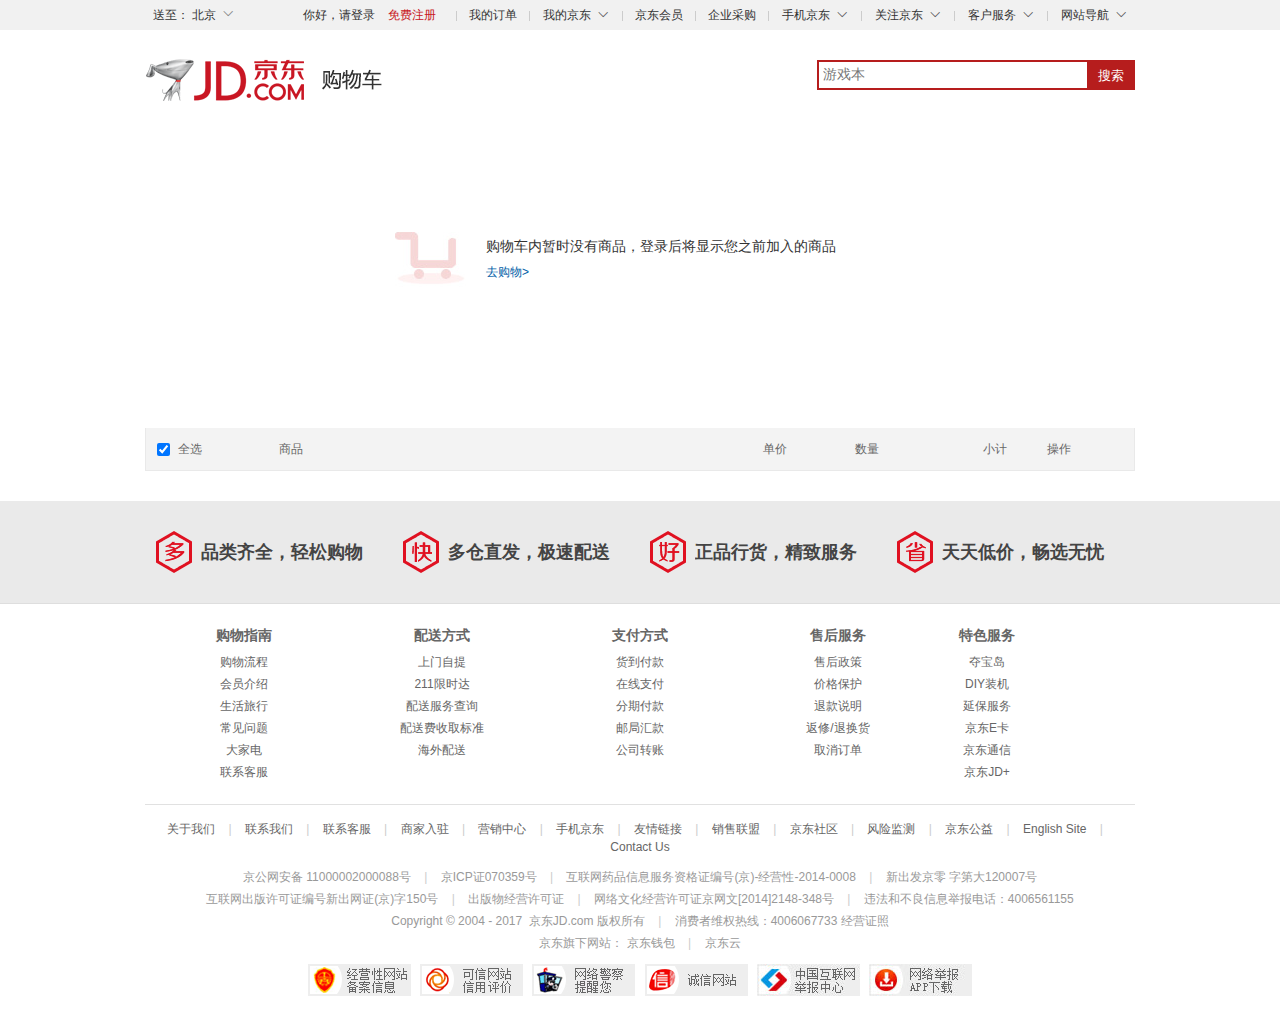
==== JD/html/cart.html @ 5dfa6704 "购物车" ====
<!DOCTYPE html>
<html lang="en">
<head>
    <meta charset="UTF-8">
    <title>我的购物车 - 京东商城</title>
    <link rel="stylesheet" href="../css/cart.css">
    <script src="../library/jquery-1.11.3.js"></script>
    <script src="../library/jquery.easing.1.3.js"></script>
    <script src="../library/jquery.cookie.js"></script>
    <script src="../js/cart.js"></script>
</head>
<body>
    <!--快捷导航-->
    <div id="shortcut">
        <div class="shortcut-main">
            <div class="sm-left">
                <div class="sm-left-location">
                    送至：
                    <span class="location-text">北京</span>
                    <i class="iconfont icon-location">&#xe60e;</i>
                </div>
                <div class="sm-left-dorpdown">
                    <div class="dorpdown-content">

                    </div>
                </div>
            </div>
            <ul class="sm-right">
                <li id="sm-login">
                    <a href="javascript:void (0)">你好，请登录</a>
                    &nbsp;&nbsp;
                    <a href="javascript:void (0)" style="color: #C81623;">免费注册</a>
                </li>
                <li class="spacer"></li>
                <li>
                    <a href="javascript:void (0)">我的订单</a>
                </li>
                <li class="spacer"></li>
                <li class="myjd dorpdown-li">
                    <div class="dorp">
                        <a href="javascript:void (0)">我的京东</a>
                        <i class="iconfont">&#xe60e;</i>
                    </div>
                    <div class="dorpdown-layer">
                        <ul>
                            <li><a href="javascript:void (0)">待处理订单</a></li>
                            <li><a href="javascript:void (0)">消息</a></li>
                            <li><a href="javascript:void (0)">返修退换货</a></li>
                            <li><a href="javascript:void (0)">我的问答</a></li>
                            <li><a href="javascript:void (0)">降价商品</a></li>
                            <li><a href="javascript:void (0)">我的关注</a></li>
                        </ul>
                        <ul style="border-top: 1px solid #f1f1f1;">
                            <li><a href="javascript:void (0)">我的京豆</a></li>
                            <li><a href="javascript:void (0)">我的优惠券</a></li>
                            <li><a href="javascript:void (0)">我的白条</a></li>
                            <li><a href="javascript:void (0)">我的理财</a></li>
                        </ul>
                    </div>
                </li>
                <li class="spacer"></li>
                <li>
                    <a href="javascript:void (0)">京东会员</a>
                </li>
                <li class="spacer"></li>
                <li>
                    <a href="javascript:void (0)">企业采购</a>
                </li>
                <li class="spacer"></li>
                <li class="mobilejd dorpdown-li">
                    <div class="dorp">
                        <a href="javascript:void (0)">手机京东</a>
                        <i class="iconfont">&#xe60e;</i>
                    </div>
                    <div class="dorpdown-layer">
                        <div class="mobile-pop-item clearfix ">
                            <div class="mobile-pop-qrcode">
                                <img src="../img/index/mobile-pop-qrcode.png">
                            </div>
                            <div class="mobile-pop-info">
                                <h5 class="mobile-pop-tit">手机京东</h5>
                                <p class="mobile-pop-value">
                                    新人专享188元大礼包
                                </p>
                                <p class="mobile-pop-device">
                                    <a class="mobile-pop-device-ios mobile-pop-device-lk" href="javascript:void (0)"></a>
                                    <a class="mobile-pop-device-and mobile-pop-device-lk" href="javascript:void (0)"></a>
                                    <a class="mobile-pop-device-pad mobile-pop-device-lk" href="javascript:void (0)"></a>
                                </p>
                            </div>
                        </div>
                        <div class="xian"></div>
                        <div class="mobile-pop-item">
                            <div class="mobile-pop-qrcode">
                                <img src="../img/index/mobile-pop-qrcode3.png">
                            </div>
                            <div class="mobile-pop-info">
                                <h5 class="mobile-pop-tit">手机京东</h5>
                                <p class="mobile-pop-value">
                                    扫一扫 让赚钱再轻松一点
                                </p>
                                <p class="mobile-pop-device">
                                    <a class="mobile-pop-device-ios mobile-pop-device-lk" href="javascript:void (0)"></a>
                                    <a class="mobile-pop-device-and mobile-pop-device-lk" href="javascript:void (0)"></a>
                                </p>
                            </div>
                        </div>
                    </div>
                </li>
                <li class="spacer"></li>
                <li class="guanzhu dorpdown-li">
                    <div class="dorp">
                        <a href="javascript:void (0)">关注京东</a>
                        <i class="iconfont">&#xe60e;</i>
                    </div>
                    <div class="dorpdown-layer">
                        <img src="../img/list/guanzhu.jpg" alt="">
                    </div>
                </li>
                <li class="spacer"></li>
                <li class="customer dorpdown-li">
                    <div class="dorp">
                        <a href="javascript:void (0)">客户服务</a>
                        <i class="iconfont">&#xe60e;</i>
                    </div>
                    <div class="dorpdown-layer">
                        <p>客户</p>
                        <ul>
                            <li><a href="javascript:void (0)">帮助中心</a></li>
                            <li><a href="javascript:void (0)">售后服务</a></li>
                            <li><a href="javascript:void (0)">在线客服</a></li>
                            <li><a href="javascript:void (0)">意见建议</a></li>
                            <li><a href="javascript:void (0)">电话客服</a></li>
                            <li><a href="javascript:void (0)">客服邮箱</a></li>
                            <li><a href="javascript:void (0)">金融资讯</a></li>
                        </ul>
                        <p>商户</p>
                        <ul style="border-top: 1px solid #f1f1f1;">
                            <li><a href="javascript:void (0)">京东商学院</a></li>
                            <li><a href="javascript:void (0)">商家入驻</a></li>
                        </ul>
                    </div>
                </li>
                <li class="spacer"></li>
                <li class="sitemap dorpdown-li">
                    <div class="dorp">
                        <a href="javascript:void (0)">网站导航</a>
                        <i class="iconfont">&#xe60e;</i>
                    </div>
                    <div class="dorpdown-layer">
                        <ul class="fore">
                            <h3>特色主题</h3>
                            <li><a href="javascript:void (0)">品牌头条</a></li>
                            <li><a href="javascript:void (0)">发现好货</a></li>
                            <li><a href="javascript:void (0)">京东预售</a></li>
                            <li><a href="javascript:void (0)">尖er货</a></li>
                            <li><a href="javascript:void (0)">京东试用</a></li>
                            <li><a href="javascript:void (0)">今日团购</a></li>
                            <li><a href="javascript:void (0)">优惠券</a></li>
                            <li><a href="javascript:void (0)">闪购</a></li>
                            <li><a href="javascript:void (0)">京东会员</a></li>
                            <li><a href="javascript:void (0)">秒杀</a></li>
                            <li><a href="javascript:void (0)">定期送</a></li>
                            <li><a href="javascript:void (0)">装机大师</a></li>
                            <li><a href="javascript:void (0)">新奇特</a></li>
                            <li><a href="javascript:void (0)">企业金融服务</a></li>
                            <li><a href="javascript:void (0)">礼品购</a></li>
                            <li><a href="javascript:void (0)">智能馆</a></li>
                            <li><a href="javascript:void (0)">0元评测</a></li>
                            <li><a href="javascript:void (0)">In货推荐</a></li>
                            <li><a href="javascript:void (0)">北京老字号</a></li>
                            <li><a href="javascript:void (0)">买什么</a></li>
                        </ul>
                        <ul>
                            <h3>行业频道</h3>
                            <li><a href="javascript:void (0)">服装城</a></li>
                            <li><a href="javascript:void (0)">家用电器</a></li>
                            <li><a href="javascript:void (0)">电脑办公</a></li>
                            <li><a href="javascript:void (0)">手机</a></li>
                            <li><a href="javascript:void (0)">美妆馆</a></li>
                            <li><a href="javascript:void (0)">食品</a></li>
                            <li><a href="javascript:void (0)">数码</a></li>
                            <li><a href="javascript:void (0)">母婴</a></li>
                            <li><a href="javascript:void (0)">家装城</a></li>
                            <li><a href="javascript:void (0)">运动户外</a></li>
                            <li><a href="javascript:void (0)">整车</a></li>
                            <li><a href="javascript:void (0)">图书</a></li>
                            <li><a href="javascript:void (0)">农资频道</a></li>
                            <li><a href="javascript:void (0)">京东智能</a></li>
                            <li><a href="javascript:void (0)">玩3C</a></li>
                        </ul>
                        <ul>
                            <h3>生活服务</h3>
                            <li><a href="javascript:void (0)">京东众筹</a></li>
                            <li><a href="javascript:void (0)">白条</a></li>
                            <li><a href="javascript:void (0)">京东金融APP</a></li>
                            <li><a href="javascript:void (0)">京东小金库</a></li>
                            <li><a href="javascript:void (0)">理财</a></li>
                            <li><a href="javascript:void (0)">话费</a></li>
                            <li><a href="javascript:void (0)">旅行</a></li>
                            <li><a href="javascript:void (0)">彩票</a></li>
                            <li><a href="javascript:void (0)">游戏</a></li>
                            <li><a href="javascript:void (0)">机票酒店</a></li>
                            <li><a href="javascript:void (0)">电影票</a></li>
                            <li><a href="javascript:void (0)">水电煤</a></li>
                            <li><a href="javascript:void (0)">京东到家</a></li>
                            <li><a href="javascript:void (0)">京东微联</a></li>
                            <li><a href="javascript:void (0)">京东众测C</a></li>
                        </ul>
                        <ul>
                            <h3>更多精选</h3>
                            <li><a href="javascript:void (0)">京东社区</a></li>
                            <li><a href="javascript:void (0)">京东通信</a></li>
                            <li><a href="javascript:void (0)">在线读书</a></li>
                            <li><a href="javascript:void (0)">京东E卡</a></li>
                            <li><a href="javascript:void (0)">智能社区</a></li>
                            <li><a href="javascript:void (0)">游戏社区</a></li>
                            <li><a href="javascript:void (0)">京友邦</a></li>
                            <li><a href="javascript:void (0)">卖家入驻</a></li>
                            <li><a href="javascript:void (0)">企业采购</a></li>
                            <li><a href="javascript:void (0)">服务市场</a></li>
                            <li><a href="javascript:void (0)">乡村招募</a></li>
                            <li><a href="javascript:void (0)">校园加盟</a></li>
                            <li><a href="javascript:void (0)">办公生活馆</a></li>
                            <li><a href="javascript:void (0)">知识产权维权</a></li>
                            <li><a href="javascript:void (0)">English Site</a></li>
                        </ul>
                    </div>
                </li>
                <!--<li class="mobile">-->
                <!--<div class="mobile-txt">手机京东</div>-->
                <!--<div class="mobile-static">-->
                <!--<div class="mobile-static-qrcode"></div>-->
                <!--</div>-->
                <!--<div class="mobile-pop">-->
                <!--<div class="mobile-pop-item">-->
                <!--<div class="mobile-pop-qrcode">-->
                <!--<img src="img/index/mobile-pop-qrcode.png">-->
                <!--</div>-->
                <!--<div class="mobile-pop-info">-->
                <!--<h5 class="mobile-pop-tit">手机京东</h5>-->
                <!--<p class="mobile-pop-value">-->
                <!--新人专享188元大-->
                <!--<br>-->
                <!--礼包-->
                <!--</p>-->
                <!--<p class="mobile-pop-device">-->
                <!--<a class="mobile-pop-device-ios mobile-pop-device-lk" href="javascript:void (0)"></a>-->
                <!--<a class="mobile-pop-device-and mobile-pop-device-lk" href="javascript:void (0)"></a>-->
                <!--<a class="mobile-pop-device-pad mobile-pop-device-lk" href="javascript:void (0)"></a>-->
                <!--</p>-->
                <!--</div>-->
                <!--</div>-->
                <!--<div class="mobile-pop-item">-->
                <!--<div class="mobile-pop-qrcode">-->
                <!--<img src="img/index/mobile-pop-qrcode2.png">-->
                <!--</div>-->
                <!--<div class="mobile-pop-info">-->
                <!--<h5 class="mobile-pop-tit">手机京东</h5>-->
                <!--<p class="mobile-pop-value">-->
                <!--微信扫一扫关注-->
                <!--<br>-->
                <!--新粉最高180元-->
                <!--<br>-->
                <!--惊喜礼包-->
                <!--</p>-->
                <!--</div>-->
                <!--</div>-->
                <!--<div class="mobile-pop-item">-->
                <!--<div class="mobile-pop-qrcode">-->
                <!--<img src="img/index/mobile-pop-qrcode3.png">-->
                <!--</div>-->
                <!--<div class="mobile-pop-info">-->
                <!--<h5 class="mobile-pop-tit">手机京东</h5>-->
                <!--<p class="mobile-pop-value">-->
                <!--扫一扫 让赚钱再-->
                <!--<br>-->
                <!--轻松一点-->
                <!--</p>-->
                <!--<p class="mobile-pop-device">-->
                <!--<a class="mobile-pop-device-ios mobile-pop-device-lk" href="javascript:void (0)"></a>-->
                <!--<a class="mobile-pop-device-and mobile-pop-device-lk" href="javascript:void (0)"></a>-->
                <!--</p>-->
                <!--</div>-->
                <!--</div>-->
                <!--</div>-->
                <!--</li>-->
            </ul>
        </div>
    </div>
    <!--头部导航-->
    <div id="header">
        <div class="header-content">
            <div id="logo">
                <h1 class="logo-tit">
                    <a class="logo-tit-lk" href="../index.html"></a>
                    <a href="../index.html" class="lk2">
                        <b></b>
                    </a>
                </h1>
            </div>
            <div id="search">
                <div class="search-m">
                    <div class="form">
                        <input type="text" class="text" id="search-box" placeholder="游戏本" style=" color: #999;">
                        <button class="button">
                            <span>搜索</span>
                        </button>
                    </div>
                </div>
            </div>
        </div>
    </div>
    <!--购物车-->
    <div class="container">
        <div class="cart-wrap">
            <div class="cart-empty">
                <div class="message">
                    <ul>
                        <li class="txt">
                            购物车内暂时没有商品，登录后将显示您之前加入的商品
                        </li>
                        <li>
                            <a href="list.html" class="ftx">
                                去购物>
                            </a>
                        </li>
                    </ul>
                </div>
            </div>
            <div class="cart-content clearfix hide">
                <div id="jd-cart">
                    <div class="cart-main">
                        <div class="cart-thead">
                            <div class="column t-checkbox">
                                <div class="cart-checkbox">
                                    <input type="checkbox" checked="checked" id="allchecked" class="jdchecked">
                                </div>
                                全选
                            </div>
                            <div class="column t-goods">商品</div>
                            <div class="column t-props"></div>
                            <div class="column t-price">单价</div>
                            <div class="column t-number">数量</div>
                            <div class="column t-sum">小计</div>
                            <div class="column t-active">操作</div>
                        </div>
                    </div>
                </div>
            </div>
        </div>
    </div>
    <!--底部-->
    <div id="footer">
        <div class="footer-service">
            <div class="footer-service-inner">
                <ul class="footer-service-list">
                    <li class="footer-service-item">
                        <div class="footer-service-unit">
                            <h5 class="footer-service-tit tit-duo"></h5>
                            <p class="footer-service-txt">品类齐全，轻松购物</p>
                        </div>
                    </li>
                    <li class="footer-service-item">
                        <div class="footer-service-unit">
                            <h5 class="footer-service-tit tit-kuai"></h5>
                            <p class="footer-service-txt">多仓直发，极速配送</p>
                        </div>
                    </li>
                    <li class="footer-service-item">
                        <div class="footer-service-unit">
                            <h5 class="footer-service-tit tit-hao"></h5>
                            <p class="footer-service-txt">正品行货，精致服务</p>
                        </div>
                    </li>
                    <li class="footer-service-item">
                        <div class="footer-service-unit">
                            <h5 class="footer-service-tit tit-sheng"></h5>
                            <p class="footer-service-txt">天天低价，畅选无忧</p>
                        </div>
                    </li>
                </ul>
            </div>
        </div>
        <div class="footer-help">
            <div class="footer-help-inner">
                <div class="footer-help-list">
                    <div class="footer-help-nav">
                        <h5 class="footer-help-nav-tit">购物指南</h5>
                        <ul class="footer-help-nav-con">
                            <li><a href="javascript:void (0)">购物流程</a></li>
                            <li><a href="javascript:void (0)">会员介绍</a></li>
                            <li><a href="javascript:void (0)">生活旅行</a></li>
                            <li><a href="javascript:void (0)">常见问题</a></li>
                            <li><a href="javascript:void (0)">大家电</a></li>
                            <li><a href="javascript:void (0)">联系客服</a></li>
                        </ul>
                    </div>
                    <div class="footer-help-nav">
                        <h5 class="footer-help-nav-tit">配送方式</h5>
                        <ul class="footer-help-nav-con">
                            <li><a href="javascript:void (0)">上门自提</a></li>
                            <li><a href="javascript:void (0)">211限时达</a></li>
                            <li><a href="javascript:void (0)">配送服务查询</a></li>
                            <li><a href="javascript:void (0)">配送费收取标准</a></li>
                            <li><a href="javascript:void (0)">海外配送</a></li>
                        </ul>
                    </div>
                    <div class="footer-help-nav">
                        <h5 class="footer-help-nav-tit">支付方式</h5>
                        <ul class="footer-help-nav-con">
                            <li><a href="javascript:void (0)">货到付款</a></li>
                            <li><a href="javascript:void (0)">在线支付</a></li>
                            <li><a href="javascript:void (0)">分期付款</a></li>
                            <li><a href="javascript:void (0)">邮局汇款</a></li>
                            <li><a href="javascript:void (0)">公司转账</a></li>
                        </ul>
                    </div>
                    <div class="footer-help-nav">
                        <h5 class="footer-help-nav-tit">售后服务</h5>
                        <ul class="footer-help-nav-con">
                            <li><a href="javascript:void (0)">售后政策</a></li>
                            <li><a href="javascript:void (0)">价格保护</a></li>
                            <li><a href="javascript:void (0)">退款说明</a></li>
                            <li><a href="javascript:void (0)">返修/退换货</a></li>
                            <li><a href="javascript:void (0)">取消订单</a></li>
                        </ul>
                    </div>
                    <div class="footer-help-nav" style="width: 100px;">
                        <h5 class="footer-help-nav-tit">特色服务</h5>
                        <ul class="footer-help-nav-con">
                            <li><a href="javascript:void (0)">夺宝岛</a></li>
                            <li><a href="javascript:void (0)">DIY装机</a></li>
                            <li><a href="javascript:void (0)">延保服务</a></li>
                            <li><a href="javascript:void (0)">京东E卡</a></li>
                            <li><a href="javascript:void (0)">京东通信</a></li>
                            <li><a href="javascript:void (0)">京东JD+</a></li>
                        </ul>
                    </div>
                </div>
            </div>
        </div>
        <div class="footer-copyright">
            <div class="footer-copyright-inner">
                <p class="footer-copyright-links">
                    <a href="javascript:void (0)">关于我们</a>
                    <span class="footer-copyright-splite">|</span>
                    <a href="javascript:void (0)">联系我们</a>
                    <span class="footer-copyright-splite">|</span>
                    <a href="javascript:void (0)">联系客服</a>
                    <span class="footer-copyright-splite">|</span>
                    <a href="javascript:void (0)">商家入驻</a>
                    <span class="footer-copyright-splite">|</span>
                    <a href="javascript:void (0)">营销中心</a>
                    <span class="footer-copyright-splite">|</span>
                    <a href="javascript:void (0)">手机京东</a>
                    <span class="footer-copyright-splite">|</span>
                    <a href="javascript:void (0)">友情链接</a>
                    <span class="footer-copyright-splite">|</span>
                    <a href="javascript:void (0)">销售联盟</a>
                    <span class="footer-copyright-splite">|</span>
                    <a href="javascript:void (0)">京东社区</a>
                    <span class="footer-copyright-splite">|</span>
                    <a href="javascript:void (0)">风险监测</a>
                    <span class="footer-copyright-splite">|</span>
                    <a href="javascript:void (0)">京东公益</a>
                    <span class="footer-copyright-splite">|</span>
                    <a href="javascript:void (0)">English Site</a>
                    <span class="footer-copyright-splite">|</span>
                    <a href="javascript:void (0)">Contact Us</a>
                </p>
                <div class="footer-copyright-info">
                    <p>
                        <a href="javascript:void (0)">京公网安备 11000002000088号</a>
                        <span class="footer-copyright-splite">|</span>
                        <span>京ICP证070359号</span>
                        <span class="footer-copyright-splite">|</span>
                        <a href="javascript:void (0)">互联网药品信息服务资格证编号(京)-经营性-2014-0008</a>
                        <span class="footer-copyright-splite">|</span>
                        <span>新出发京零&nbsp;字第大120007号</span>
                    </p>
                    <p>
                        <span>互联网出版许可证编号新出网证(京)字150号</span>
                        <span class="footer-copyright-splite">|</span>
                        <a href="javascript:void (0)">出版物经营许可证</a>
                        <span class="footer-copyright-splite">|</span>
                        <a href="javascript:void (0)">网络文化经营许可证京网文[2014]2148-348号</a>
                        <span class="footer-copyright-splite">|</span>
                        <span>违法和不良信息举报电话：4006561155</span>
                    </p>
                    <p>
                        <span>Copyright&nbsp;©&nbsp;2004&nbsp;-&nbsp;2017&nbsp;&nbsp;京东JD.com&nbsp;版权所有</span>
                        <span class="footer-copyright-splite">|</span>
                        <span>消费者维权热线：4006067733</span>
                        <a href="javascript:void (0)">经营证照</a>
                    </p>
                    <p>
                        <span>京东旗下网站：</span>
                        <a href="javascript:void (0)">京东钱包</a>
                        <span class="footer-copyright-splite">|</span>
                        <a href="javascript:void (0)">京东云</a>
                    </p>
                </div>
                <p class="footer-copyright-auth">
                    <a href="javascript:void (0)" class="footer-copyright-auth-ico footer-copyright-auth-ico-1"></a>
                    <a href="javascript:void (0)" class="footer-copyright-auth-ico footer-copyright-auth-ico-2"></a>
                    <a href="javascript:void (0)" class="footer-copyright-auth-ico footer-copyright-auth-ico-3"></a>
                    <a href="javascript:void (0)" class="footer-copyright-auth-ico footer-copyright-auth-ico-4"></a>
                    <a href="javascript:void (0)" class="footer-copyright-auth-ico footer-copyright-auth-ico-5"></a>
                    <a href="javascript:void (0)" class="footer-copyright-auth-ico footer-copyright-auth-ico-6"></a>
                </p>
            </div>
        </div>
    </div>
    
</body>
</html>
---- JD/css/cart.css ----
*{
    margin: 0;
    padding:0;
}

/*阿里图标*/
@font-face {
    font-family: 'iconfont';
    src: url('iconfont/iconfont.eot');
    src: url('iconfont/iconfont.eot?#iefix') format('embedded-opentype'),
    url('iconfont/iconfont.woff') format('woff'),
    url('iconfont/iconfont.ttf') format('truetype'),
    url('iconfont/iconfont.svg#iconfont') format('svg');
}
.iconfont{
    font-family:"iconfont" !important;
    font-size:16px;font-style:normal;
    -webkit-font-smoothing: antialiased;
    -webkit-text-stroke-width: 0.2px;
    -moz-osx-font-smoothing: grayscale;
}

body{
    background-color: #fff;
    color: #666;
    font: 12px/1.5  Microsoft YaHei,tahoma,arial,Hiragino Sans GB,sans-serif;
}
a{
    color: #666;
    text-decoration: none;
}
a:hover{
    color: #c81623;
}
em,i{
    font-style: normal;
}

/*清除列表样式*/
ul,ol,li{
    list-style:none;
}

/*input去蓝色边框*/
input{
    outline:none;
}
button, input {
    font-family: Microsoft YaHei,tahoma,arial,Hiragino Sans GB,\\5b8b\4f53,sans-serif;
}
fieldset,img{
    border:0 none;
    vertical-align: middle;
}

/*清除浮动*/
.clearfix:after {
    visibility: hidden;
    clear: both;
    display: block;
    content: "";
    height: 0;
}

/*快捷导航*/
#shortcut{
    background-color: #f1f1f1;
}
#shortcut .shortcut-main{
    width:990px;
    height:30px;
    margin:0 auto;
    line-height:30px;
    color:#333;
    z-index:12;
}
#shortcut .shortcut-main .sm-left{
    position: relative;
    float: left;
    z-index: 21;
}
#shortcut .shortcut-main .sm-left.hover{
    z-index: 22;
}
#shortcut .shortcut-main .sm-left .sm-left-location{
    height:28px;
    line-height:28px;
    padding-left:7px;
    padding-right:7px;
    overflow: hidden;
    position: relative;
    float: left;
    z-index: 1;
    border:1px solid #f1f1f1;
}
#shortcut .shortcut-main .sm-left.hover .sm-left-location{
    padding-bottom:2px;
    border-color: #ccc;
    border-bottom:none;
    background: #FFFFFF;
}
.icon-location{
    font-size: 24px;
    float: right;
    color: #6A6A6A;
    width:24px;
    position: relative;
    top:0;
    right:0;
    -webkit-transition: transform 0.2s ease-out 0s;
    -moz-transition: transform 0.2s ease-out 0s;
    transition: transform 0.2s ease-out 0s;
}
#shortcut .shortcut-main .sm-left.hover .icon-location{
    -webkit-transform: rotate(180deg);
    -moz-transform: rotate(180deg);
    transform: rotate(180deg);
}
#shortcut .shortcut-main .sm-left .sm-left-dorpdown{
    width:300px;
    line-height:24px;
    padding:10px;
    position: absolute;
    top:30px;
    left:0;
    border:1px solid #ccc;
    background: #fff;
    box-shadow: 1px 2px 1px rgba(0,0,0,0.1);
    display: none;
}
#shortcut .shortcut-main .sm-left.hover .sm-left-dorpdown{
    display: block;
}
#shortcut .shortcut-main .sm-left .sm-left-dorpdown .dorpdown-content .item{
    float: left;
    width:60px;
    padding:2px 0;
}
#shortcut .shortcut-main .sm-left .sm-left-dorpdown .dorpdown-content .item a{
    float: left;
    padding:0 8px;
    color: #999;
}
#shortcut .shortcut-main .sm-left .sm-left-dorpdown .dorpdown-content .item a:hover{
    background: #f4f4f4;
    color: #c81623;
}
#shortcut .shortcut-main .sm-left .sm-left-dorpdown .dorpdown-content .item a.selected{
    background: #f10215;
    color: #FFFFFF;
}

/*快捷导航右半部分*/
.dorpdown-layer{
    display: none;
    position: absolute;
    border:1px solid #ccc;
    background: #fff;
    box-shadow: 1px 2px 1px rgba(0,0,0,0.1);
}
#shortcut .shortcut-main .sm-right{
    float: right;
}
#shortcut .shortcut-main .sm-right li{
    float: left;
    padding:0 7px;
}
#shortcut .shortcut-main .sm-right li a{
    color: #333;
}
#shortcut .shortcut-main .sm-right li a:hover{
    color: #c81623;
}
#shortcut .shortcut-main .sm-right li.spacer{
    width:1px;
    height:10px;
    overflow: hidden;
    margin:11px 5px 0;
    background-color:#ccc;
    padding:0;
}
#sm-login{
    margin-right:8px;
    z-index: 20;
}
#shortcut .shortcut-main .sm-right li .dorp{
    position: relative;
    padding-left:7px;
    height:28px;
    line-height: 28px;
    overflow: hidden;
    position: relative;
    z-index: 1;
    float: left;
    border: 1px solid #f1f1f1;

}
#shortcut .shortcut-main .sm-right li .dorp:hover .iconfont{
    -webkit-transform: rotate(180deg);
    -moz-transform: rotate(180deg);
    transform: rotate(180deg);
}
#shortcut .shortcut-main .sm-right li .dorp .iconfont{
    position: relative;
    right: 0;
    top: 0;
    height: 30px;
    line-height: 30px;
    font-size: 24px;
    float: right;
    -webkit-transition: transform 0.2s ease-out 0s;
    -moz-transition: transform 0.2s ease-out 0s;
    transition: transform 0.2s ease-out 0s;
}
#shortcut .shortcut-main .sm-right li.dorpdown-li{
    position: relative;
    z-index: 21;
    padding:0;
}
#shortcut .shortcut-main .sm-right li.dorpdown-li.hover{
    z-index: 22;
}
#shortcut .shortcut-main .sm-right li.dorpdown-li.hover .dorp{
    padding-bottom: 2px;
    border-color: #ccc;
    border-bottom: none;
    background-color: #fff;
}
#shortcut .shortcut-main .sm-right li.dorpdown-li.hover .dorpdown-layer{
    display: block;
}
#shortcut .shortcut-main .sm-right li.myjd .dorpdown-layer{
    left:0;
    width:280px;
    top:30px;
}
#shortcut .shortcut-main .sm-right li.myjd .dorpdown-layer ul{
    padding:10px 0 10px 15px;
    overflow: hidden;
}
#shortcut .shortcut-main .sm-right li.myjd .dorpdown-layer ul li{
    line-height: 24px;
    width:126px;
    float: left;
    padding:0;
}
#shortcut .shortcut-main .sm-right li.customer .dorpdown-layer{
    right:0;
    width:170px;
    padding:10px 0;
    top:30px;
    line-height:24px;
}
#shortcut .shortcut-main .sm-right li.customer .dorpdown-layer ul{
    overflow: hidden;
}
#shortcut .shortcut-main .sm-right li.customer .dorpdown-layer ul li{
    display: inline-block;
    width: 70px;
    padding-left: 15px;
    padding-right:0;
}
#shortcut .shortcut-main .sm-right li.customer .dorpdown-layer p{
    padding-left: 15px;
    font-weight: 700;
    color: #666;
}
#shortcut .shortcut-main .sm-right li.sitemap .dorpdown-layer{
    right: 0;
    width: 1188px;
    padding: 15px 0;
    top:30px;
    line-height: 24px;
}
#shortcut .shortcut-main .sm-right li.sitemap .dorpdown-layer ul{
    float: left;
    width: 255px;
    padding-left: 20px;
    border-left: 1px solid #eee;
}
#shortcut .shortcut-main .sm-right li.sitemap .dorpdown-layer ul.fore{
    width:340px;
    border-left:none;
}
#shortcut .shortcut-main .sm-right li.sitemap .dorpdown-layer ul h3{
    margin-bottom: 5px;
    font-weight: 700;
    color: #666;
}
#shortcut .shortcut-main .sm-right li.sitemap .dorpdown-layer ul li{
    overflow: hidden;
    float: left;
    width: 85px;
    white-space: nowrap;
    padding:0;
}
#shortcut .shortcut-main .sm-right li.guanzhu .dorpdown-layer{
    right: 0;
    width: 80px;
    padding: 0 0 10px 0;
    top:30px;
    line-height: 24px;
}
#shortcut .shortcut-main .sm-right li.guanzhu .dorpdown-layer img{
    display: block;
    width:80px;
}
#shortcut .shortcut-main .sm-right li.mobilejd .dorpdown-layer{
    left: 0;
    width: 250px;
    padding: 10px;
    top:30px;
    line-height: 24px;
}
#shortcut .shortcut-main .sm-right li.mobilejd .dorpdown-layer .xian{
    width:250px;
    position: relative;
    border-top:1px dashed #999;
    margin:5px 0;
}
#shortcut .shortcut-main .sm-right li.mobilejd .dorpdown-layer .mobile-pop-qrcode img{
    float: left;
    width:100px;
    margin-right:10px;
}
#shortcut .shortcut-main .sm-right li.mobilejd .dorpdown-layer .mobile-pop-device-lk{
    overflow: hidden;
    float: left;
    margin-right: 5px;
    width: 25px;
    height: 25px;
    background-image: url("../img/index/sprite_mobile.png");
}
#shortcut .shortcut-main .sm-right li.mobilejd .dorpdown-layer .mobile-pop-value{
    margin-bottom:15px;
    color: #C81623;
}
#shortcut .shortcut-main .sm-right li.mobilejd .dorpdown-layer .mobile-pop-device-ios{
    background-position: 0 0;
}
#shortcut .shortcut-main .sm-right li.mobilejd .dorpdown-layer .mobile-pop-device-and{
    background-position: 0 -26px;
}
#shortcut .shortcut-main .sm-right li.mobilejd .dorpdown-layer .mobile-pop-device-pad{
    background-position: 0 -52px;
}
#shortcut .shortcut-main .sm-right li.mobile{
    padding:0;
    position: relative;
    z-index:21;
}
#shortcut .shortcut-main .sm-right li.mobile .mobile-txt{
    padding:0 7px;
    width:60px;
    text-align: center;
}
#shortcut .shortcut-main .sm-right li.mobile .mobile-static{
    position: absolute;
    left: 7px;
    width: 58px;
    height: 58px;
    border: 1px solid #cfcfcf;
}
#shortcut .shortcut-main .sm-right li.mobile .mobile-static .mobile-static-qrcode{
    margin: 4px auto;
    width: 52px;
    height: 52px;
    background: #f6f6f6 url("../img/index/mobile_qrcode.png") 50% no-repeat;
}
.mobile-static-qrcode:before,.mobile-pop:before{
    content: '';
    position: absolute;
    display: block;
    top: -9px;
    left: 50%;
    margin-left: -5px;
    width: 0;
    height: 0;
    line-height: 0;
    font-size: 0;
    border-width: 5px;
    border-style: solid;
    border-color: #e4e4e4 #e4e4e4 #f6f6f6;
}
.mobile-pop:before{
    border-color: #e4e4e4 #e4e4e4 #fff;
    left: 158px;
}
#shortcut .shortcut-main .sm-right li.mobile .mobile-pop{
    display: none;
    position: absolute;
    left: auto;
    right: 4px;
    top: 30px;
    width: 190px;
    border: 1px solid #cfcfcf;
    background-color: #fff;
    border-bottom: 3px solid #60575a;
}
#shortcut .shortcut-main .sm-right li.mobile .mobile-pop .mobile-pop-item{
    position: relative;
    z-index: 5;
    padding: 15px 0;
    border-bottom: 1px solid #E7E7E7;
}
#shortcut .shortcut-main .sm-right li.mobile .mobile-pop .mobile-pop-item .mobile-pop-qrcode{
    position: absolute;
    left: 10px;
    top: 18px;
    width: 64px;
    height: 64px;
    border: 1px solid #CCC;
    background-color: #F7F7F7;
}
#shortcut .shortcut-main .sm-right li.mobile .mobile-pop .mobile-pop-item .mobile-pop-qrcode img{
    width: 64px;
    height: 64px;
}
#shortcut .shortcut-main .sm-right li.mobile .mobile-pop .mobile-pop-item .mobile-pop-info{
    margin: 0 10px 0 86px;
    min-height: 70px;
}
#shortcut .shortcut-main .sm-right li.mobile .mobile-pop .mobile-pop-item .mobile-pop-info .mobile-pop-tit{
    font-size: 12px;
    line-height: 12px;
    color: #666;
}
#shortcut .shortcut-main .sm-right li.mobile .mobile-pop .mobile-pop-item .mobile-pop-info .mobile-pop-value {
    margin: 3px 0;
    line-height: 14px;
    color: #F10214;
}
#shortcut .shortcut-main .sm-right li.mobile .mobile-pop .mobile-pop-item .mobile-pop-info .mobile-pop-device{
    overflow: hidden;
    height: 25px;
}
#shortcut .shortcut-main .sm-right li.mobile .mobile-pop .mobile-pop-item .mobile-pop-info .mobile-pop-device .mobile-pop-device-lk{
    overflow: hidden;
    float: left;
    margin-right: 2px;
    width: 25px;
    height: 25px;
    background-image: url("../img/index/sprite_mobile.png");
}
#shortcut .shortcut-main .sm-right li.mobile .mobile-pop .mobile-pop-item .mobile-pop-info .mobile-pop-device .mobile-pop-device-ios{
    background-position: 0 0;
}
#shortcut .shortcut-main .sm-right li.mobile .mobile-pop .mobile-pop-item .mobile-pop-info .mobile-pop-device .mobile-pop-device-and{
    background-position: 0 -26px;
}
#shortcut .shortcut-main .sm-right li.mobile .mobile-pop .mobile-pop-item .mobile-pop-info .mobile-pop-device .mobile-pop-device-pad{
    background-position: 0 -52px;
}
#shortcut .shortcut-main .sm-right li.mobile.hover .mobile-static{
    display: none;
}
#shortcut .shortcut-main .sm-right li.mobile.hover .mobile-pop{
    display: block;
}


/*header*/
#header .header-content{
    width:990px;
    height: 100px;
    margin:0 auto;
    z-index: 11;
    position: relative;
}
#logo{
    position: absolute;
    z-index: 12;
    float: left;
    width: 362px;
    height: 60px;
    padding: 20px 0;
}
#logo .logo-tit .logo-tit-lk{
    overflow: hidden;
    display: block;
    width: 270px;
    height: 60px;
    background-image: url("../img/list/logo.png");
    background-repeat: no-repeat;
}
.lk2{
    overflow: hidden;
    display: block;
    position: absolute;
    width: 100px;
    height: 40px;
    line-height: 99em;
    top: 30px;
    right: 95px;
    background: #fff;
}
.lk2 b{
    display: block;
    position: absolute;
    width: 100px;
    height: 40px;
    line-height: 99em;
    top: 0;
    right: 0;
    background: url("../img/cart/cart-icon.png") #fff no-repeat;
}


/*search*/
.search-m{
    position: relative;
    height: 60px;
    z-index: 11;
}
.search-m .form{
    position: absolute;
    right: 0;
    top: 30px;
}
.search-m .form .text{
    float: left;
    width: 260px;
    height: 18px;
    line-height: 24px;
    color: #666;
    padding: 4px;
    margin-bottom: 4px;
    border-width: 2px 0 2px 2px;
    border-color: #B61D1D;
    border-style: solid;
    outline: 0;
    font-size: 14px;
    font-family: "microsoft yahei";
}
.search-m .form .button{
    float: left;
    width: 48px;
    height: 30px;
    background: #B61D1D;
    border: none;
    line-height: 1;
    color: #fff;
    font-family: "Microsoft YaHei";
    font-size: 13px;
    cursor: pointer;
    outline:none;
}
.search-m .form .button .iconfont{
    font-size:20px;
}
.search-logo{
    display: none;
}
.search-fix{
    position: fixed;
    z-index: 100;
    left: 0;
    top: -50px;
    width: 100%;
    border-bottom: 2px solid #f10214;
    background-color: #fff;
    box-shadow: 2px 2px 2px rgba(0,0,0,0.2);
}
.search-fix .search-m{
    margin: auto;
    width: 1190px;
    height: 48px;
}
.search-fix .search-m .search-logo{
    display: block;
    position: absolute;
    left: 0;
    top: 4px;
    width: 125px;
    height: 40px;
}
.search-fix .search-m .search-logo-lk{
    overflow: hidden;
    display: block;
    width: 125px;
    height: 40px;
    background-image: url("../img/index/logo-v2.png");
    background-repeat: no-repeat;
    text-indent: -999px;
}
.search-fix .search-m .form{
    top:6px;
}
.search-fix .search-m .form .text{
    border-color: #efefef;
    background-color: #efefef;
}

/*购物车*/
.container{
    background: #fff;
    margin-bottom: 20px;
}
.cart-wrap{
    width: 990px;
    margin: 0 auto;
}
.cart-empty{
    height: 98px;
    padding: 80px 0 120px;
    color: #333;
}
.message{
    height: 98px;
    padding-left: 341px;
    background: url("../img/cart/no-login-icon.png") 250px 22px no-repeat;
}
.message ul{
    padding-top:23px;
}
.txt{
    font-size: 14px;
}
.message li{
    line-height: 26px;
}
.ftx{
    color: #005ea7;
}
/*.hide{*/
    /*display: none;*/
/*}*/
.cart-content{
    overflow: hidden;
}
.cart-thead{
    display: inline-block;
    display: block;
    height: 32px;
    line-height: 32px;
    margin: 0 0 10px;
    padding: 5px 0;
    background: #f3f3f3;
    border: 1px solid #e9e9e9;
    border-top: 0;
}
.column{
    float: left;
}
.t-checkbox{
    height: 18px;
    line-height: 18px;
    padding-top: 7px;
    width: 122px;
    padding-left: 11px;
}
.cart-checkbox{
    position: relative;
    z-index: 3;
    float: left;
    margin-right: 5px;
}
.jdchecked{
    float: none;
    position: relative;
    z-index: 5;
    vertical-align: middle;
    _vertical-align: -1px;
    margin: 0 3px 0 0;
    padding: 0;
}
.t-goods{
    width: 208px;
}
.t-props{
    width: 140px;
    height: 32px;
    padding: 0 20px;
}
.t-price{
    width: 120px;
    padding-right: 40px;
    text-align: right;
}
.t-number{
    width: 80px;
    text-align: center;
}
.t-sum{
    width: 100px;
    padding-right: 40px;
    text-align: right;
}
.t-active{
    width: 75px;
}





/*底部*/
#footer{
    height:500px;
    padding-bottom:30px;
}
.footer-service{
    padding:30px 0;
    border-bottom:1px solid #dedede;
    background-color: #eaeaea;
}
.footer-service-inner{
    margin:0 auto;
    width:990px;
}
.footer-service-list{
    overflow: hidden;
    height:42px;
}
.footer-service-item{
    float: left;
    width:247px;
}
.footer-service-unit{
    position: relative;
    margin: 0 auto;
    padding-left: 45px;
    width: 180px;
}
.footer-service-tit{
    overflow: hidden;
    position: absolute;
    left: 0;
    top: 0;
    width: 36px;
    height: 42px;
    background-image: url("../img/index/ico_service.png");
    text-indent: -999px;
}
.footer-service-txt{
    overflow: hidden;
    width: 100%;
    height: 42px;
    line-height: 42px;
    font-size: 18px;
    font-weight: 700;
    text-overflow: ellipsis;
    white-space: nowrap;
    color: #444;
}
.tit-duo{
    background-position: 0 0;
}
.tit-kuai{
    background-position: 0 -43px;
}
.tit-hao{
    background-position: 0 -86px;
}
.tit-sheng{
    background-position: 0 -129px;
}
.footer-help{
    padding:20px 0;
}
.footer-help-inner{
    margin: 0 auto;
    width: 990px;
}
.footer-help-list{
    overflow: hidden;
    height:160px;
}
.footer-help-nav{
    float: left;
    width: 198px;
    line-height: 22px;
    text-align: center;
}
.footer-help-nav-tit{
    margin-bottom:5px;
    font-size:14px;
}
.footer-help-cover{
    float: right;
    width: 200px;
    height: 150px;
    background: url("../img/index/ico_footer.png") no-repeat 0 0;
}
.footer-help-cover-tit{
    margin-bottom: 15px;
    font-size: 14px;
    text-align: center;
}
.footer-help-cover-con{
    padding:0 10px;
}
.footer-help-cover-more{
    text-align: right;
}
.footer-help-cover-more i.iconfont{
    font-size:12px;
}
.footer-copyright-inner{
    padding: 15px 0;
    border-top: 1px solid #e1e1e1;
    text-align: center;
    margin:0 auto;
    width:990px;
}
.footer-copyright-splite{
    margin: 0 10px;
    color: #ccc;
}
.footer-copyright-info{
    padding: 10px 0;
    line-height: 22px;
    color: #999;
}
.footer-copyright-info a{
    color: #999;
}
.footer-copyright-auth-ico{
    overflow: hidden;
    display: inline-block;
    margin: 0 3px;
    width: 103px;
    height: 32px;
    background-image: url("../img/index/ico_footer.png");
    line-height: 1000px;
}
.footer-copyright-auth-ico-1{
    background-position: 0 -151px;
}
.footer-copyright-auth-ico-2{
    background-position: -104px -151px;
}
.footer-copyright-auth-ico-3{
    background-position: 0 -184px;
}
.footer-copyright-auth-ico-4{
    background-position: -104px -184px;
}
.footer-copyright-auth-ico-5{
    background-position: 0 -217px;
}
.footer-copyright-auth-ico-6{
    background-position: -104px -217px;
}
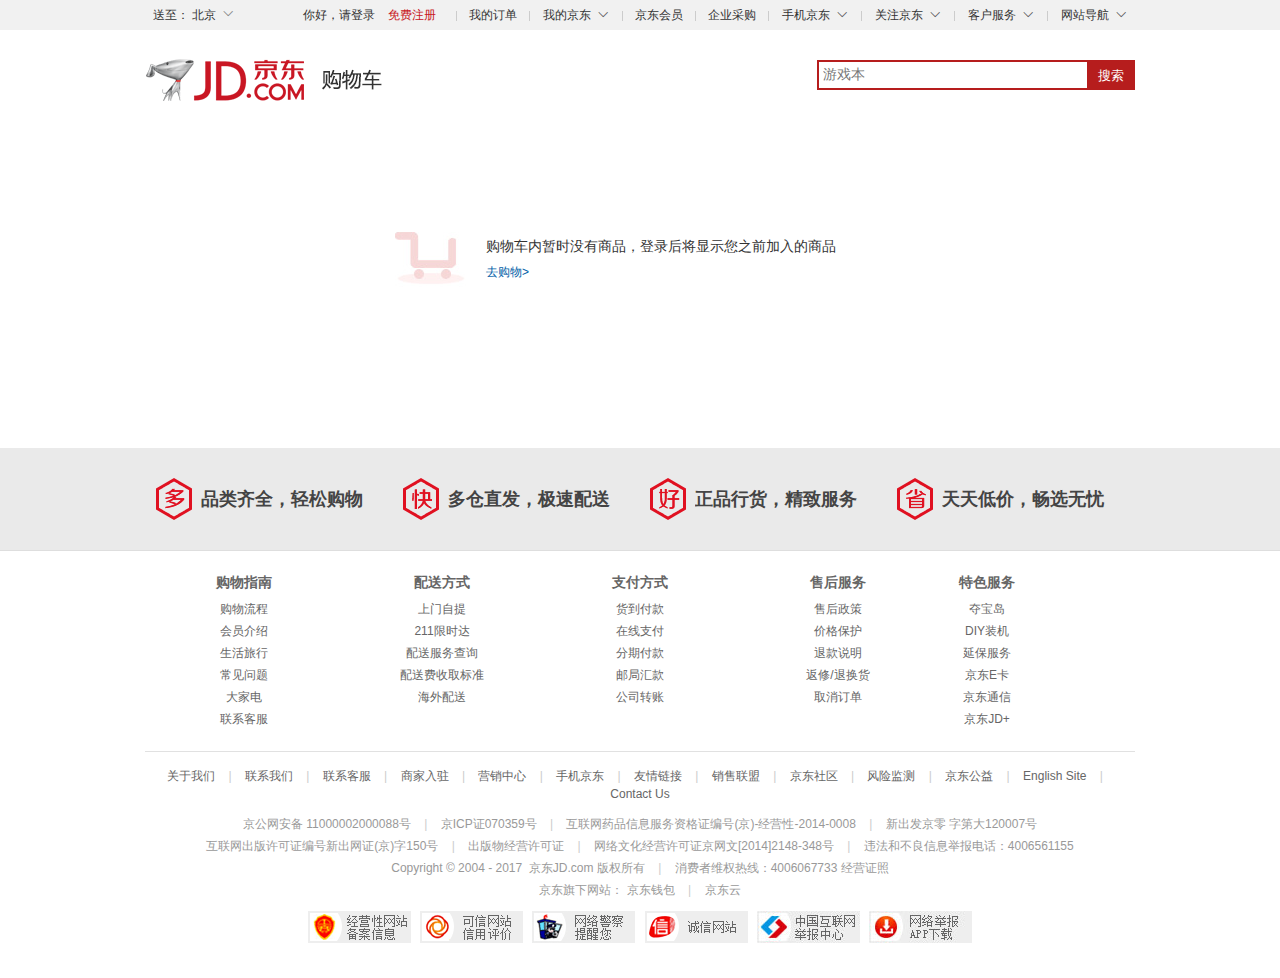
==== commit 564ad1bb: "购物车" ====
--- a/JD/html/cart.html
+++ b/JD/html/cart.html
@@ -7,6 +7,7 @@
     <script src="../library/jquery-1.11.3.js"></script>
     <script src="../library/jquery.easing.1.3.js"></script>
     <script src="../library/jquery.cookie.js"></script>
+    <script src="../library/good.js"></script>
     <script src="../js/cart.js"></script>
 </head>
 <body>
@@ -345,6 +346,146 @@
                             <div class="column t-sum">小计</div>
                             <div class="column t-active">操作</div>
                         </div>
+                        <div class="cart-list">
+                            <div class="cart-item-list">
+                                <div class="cart-tbody">
+                                    <div class="shop">
+                                        <div class="cart-checkbox">
+                                            <input type="checkbox" checked="checked" class="jdchecked">
+                                        </div>
+                                        <span class="shop-txt">
+                                            <a href="javascript:void (0)" class="shop-name">京东自营</a>
+                                        </span>
+                                        <div class="shop-freight">
+                                            <span class="fw-info-flag">
+                                                满¥199免运费(20kg内)
+                                            </span>
+                                            已免运费
+                                        </div>
+                                    </div>
+                                    <div class="shop-item-list">
+                                        <!--<div class="item-full">-->
+                                            <!--<div class="item-header clearfix">-->
+                                                <!--<div class="f-txt">-->
+                                                    <!--<a href="javascript:void (0)">-->
+                                                        <!--<span class="full-icon">-->
+                                                            <!--换购-->
+                                                            <!--<b></b>-->
+                                                        <!--</span>-->
+                                                        <!--活动商品已购满¥2999.00-->
+                                                        <!--，可加价换购商品1件-->
+                                                    <!--</a>-->
+                                                    <!--<a href="javascript:void (0)" class="btn-1">换购商品</a>-->
+                                                    <!--<a href="javascript:void (0)" class="btn-2">&nbsp;去凑单&nbsp;></a>-->
+                                                <!--</div>-->
+                                                <!--<div class="f-price">-->
+                                                    <!--<strong>￥14999.00</strong>-->
+                                                <!--</div>-->
+                                            <!--</div>-->
+                                            <!--<div class="item-item clearfix">-->
+                                                <!--<div class="item-form">-->
+                                                    <!--<div class="cell p-checkbox">-->
+                                                        <!--<div class="cart-checkbox">-->
+                                                            <!--<input type="checkbox" name="checkItem" checked="checked" class="itemcheckbox">-->
+                                                            <!--<span class="line-cirlce"></span>-->
+                                                        <!--</div>-->
+                                                    <!--</div>-->
+                                                    <!--<div class="cell p-goods">-->
+                                                        <!--<div class="goods-item clearfix">-->
+                                                            <!--<div class="p-img">-->
+                                                                <!--<a href="javascript:void (0)"><img-->
+                                                                        <!--src="../img/list/product/01.jpg" alt=""></a>-->
+                                                            <!--</div>-->
+                                                            <!--<div class="item-msg">-->
+                                                                <!--<div class="p-name">-->
+                                                                    <!--<a href="javascript:void (0)">联想（Lenovo）拯救者15.6英寸游戏笔记本电脑（i7-6700HQ 8G 1T HDD GTX960M 4G独显 FHD IPS 背光）黑</a>-->
+                                                                <!--</div>-->
+                                                                <!--<div class="p-extend">-->
+                                                                    <!--<span class="promise"></span>-->
+                                                                    <!--<span class="promise">-->
+                                                                        <!--<i class="jd-service-icon"></i>-->
+                                                                        <!--<a href="javascript:void (0)" class="jd-service">购买增值保障</a>-->
+                                                                    <!--</span>-->
+                                                                <!--</div>-->
+                                                            <!--</div>-->
+                                                        <!--</div>-->
+
+                                                    <!--</div>-->
+                                                    <!--<div class="cell p-props">-->
+                                                        <!--<div class="props-txt">-->
+                                                            <!--颜色：15.6英寸拯救者【i7 1T硬盘】-->
+                                                        <!--</div>-->
+                                                    <!--</div>-->
+                                                    <!--<div class="cell p-price">-->
+                                                        <!--<strong>￥5999.00</strong>-->
+                                                        <!--<a href="javascript:void (0)" class="sales-promotion">更多促销</a>-->
+                                                    <!--</div>-->
+                                                    <!--<div class="cell p-quantity">-->
+                                                        <!--<div class="quantity-form">-->
+                                                            <!--<a href="javascript:void (0)" class="down disabled">-</a>-->
+                                                            <!--<input type="text" class="itxt" value="1">-->
+                                                            <!--<a href="javascript:void (0)" class="add">+</a>-->
+                                                        <!--</div>-->
+                                                        <!--<div class="quantity-txt">有货</div>-->
+                                                    <!--</div>-->
+                                                    <!--<div class="cell p-sum">-->
+                                                        <!--<strong>￥5999.00</strong>-->
+                                                        <!--<span class="weight">3.86kg</span>-->
+                                                    <!--</div>-->
+                                                    <!--<div class="cell p-ops">-->
+                                                        <!--<a href="javascript:void (0)" class="remove">删除</a>-->
+                                                        <!--<a href="javascript:void (0)" class="cart-follow">移到我的关注</a>-->
+                                                    <!--</div>-->
+                                                <!--</div>-->
+                                            <!--</div>-->
+                                        <!--</div>-->
+                                    </div>
+                                </div>
+                            </div>
+                        </div>
+                    </div>
+                </div>
+                <div class="cart-floatbar clearfix">
+                    <div class="cart-toolbar">
+                        <div class="toolbar-wrap">
+                            <div class="options-box">
+                                <div class="select-all">
+                                    <div class="cart-checkbox">
+                                        <input type="checkbox" checked="checked" class="jdchecked">
+                                    </div>
+                                    全选
+                                </div>
+                                <div class="operation">
+                                    <a href="javascript:void (0)" class="remove-batch">删除选中商品</a>
+                                    <a href="javascript:void (0)" class="follow-batch">移到我的关注</a>
+                                    <a href="javascript:void (0)">清除下柜商品</a>
+                                </div>
+                                <div class="toolbar-right">
+                                    <div class="normal">
+                                        <div class="comm-rigth">
+                                            <div class="btn-area">
+                                                <a href="javascript:void (0)" class="submit-btn">
+                                                    去结算
+                                                    <b></b>
+                                                </a>
+                                            </div>
+                                            <div class="price-sum">
+                                                <div>
+                                                    <span class="txt-new">总价：</span>
+                                                    <span class="price-new">
+                                                        <em>￥0.00</em>
+                                                    </span>
+                                                    <b class="price-tips"></b>
+                                                    <br>
+                                                    <span class="txt-new">已节省：</span>
+                                                    <span class="price-new">-￥0.00</span>
+                                                </div>
+                                            </div>
+                                        </div>
+                                    </div>
+                                </div>
+                            </div>
+                        </div>
                     </div>
                 </div>
             </div>
--- a/JD/css/cart.css
+++ b/JD/css/cart.css
@@ -622,9 +622,9 @@
 .ftx{
     color: #005ea7;
 }
-/*.hide{*/
-    /*display: none;*/
-/*}*/
+.hide{
+    display: none;
+}
 .cart-content{
     overflow: hidden;
 }
@@ -637,7 +637,6 @@
     padding: 5px 0;
     background: #f3f3f3;
     border: 1px solid #e9e9e9;
-    border-top: 0;
 }
 .column{
     float: left;
@@ -660,7 +659,6 @@
     position: relative;
     z-index: 5;
     vertical-align: middle;
-    _vertical-align: -1px;
     margin: 0 3px 0 0;
     padding: 0;
 }
@@ -688,6 +686,452 @@
 }
 .t-active{
     width: 75px;
+}
+.cart-item-list{
+    margin-bottom: 20px;
+}
+.shop{
+    height: 30px;
+    line-height: 30px;
+    padding-left: 11px;
+    font-weight: 700;
+}
+.shop-txt{
+    float: left;
+    width: 538px;
+}
+.shop-name{
+    vertical-align: middle;
+    display: inline-block;
+    max-width: 210px;
+    width: 54px;
+    height: 18px;
+    background: url("../img/cart/cart-icons-new.png") 0 -177px no-repeat;
+    overflow: hidden;
+    line-height: 99em;
+    color: #e4393c;
+}
+.shop-freight{
+    float: right;
+    font-weight: 400;
+}
+.fw-info-flag{
+    color: #666;
+    line-height: 26px;
+    height: 26px;
+    display: inline-block;
+    border: 1px solid #fff;
+    padding: 0 10px;
+    cursor: pointer;
+}
+.shop-item-list{
+    border-style: solid;
+    border-width: 2px 1px 1px;
+    border-color: #aaa #f1f1f1 #f1f1f1;
+    background: #fff;
+}
+.item-full{
+    border-top: 1px solid #ccc;
+    position: relative;
+    background: url("../img/cart/cart-line-02.png") -9px 0 repeat-y;
+}
+.shop-item-list .item-full:first-child{
+    border-top: 0;
+}
+.item-header{
+    padding: 5px 10px;
+    line-height: 26px;
+    color: #999;
+    display: block;
+    background: #fff;
+    position: relative;
+    z-index: 2;
+    height: 26px;
+}
+.f-txt{
+    float: left;
+    width: 750px;
+    white-space: nowrap;
+    text-overflow: ellipsis;
+}
+.full-icon{
+    position: relative;
+    display: inline-block;
+    vertical-align: middle;
+    background: #f48719;
+    border: 1px solid #f48719;
+    color: #fff;
+    padding: 1px 10px;
+    height: 16px;
+    line-height: 16px;
+    margin: 0 10px 0 5px;
+}
+.full-icon b{
+    display: block;
+    position: absolute;
+    width: 5px;
+    height: 6px;
+    left: -1px;
+    bottom: -5px;
+    background: url("../img/cart/cart-line-02.png") 0 0 no-repeat;
+    overflow: hidden;
+}
+.btn-1{
+    display: inline-block;
+    background-color: #e74649;
+    color: #fff;
+    font-size: 12px;
+    font-weight: 400;
+    vertical-align: middle;
+    cursor: pointer;
+    border: 0;
+    float: none;
+    margin-left: 20px;
+    height: 19px;
+    line-height: 19px;
+    padding: 0 7px;
+    border-radius: 2px;
+}
+.btn-1:hover{
+    color: #fff;
+}
+.btn-2{
+    color: #333;
+}
+.f-price{
+    float: left;
+    min-width: 100px;
+    text-align: right;
+    font-family: verdana;
+    line-height: 13px;
+    color: #333;
+}
+.f-price strong{
+    color: #333;
+    font-weight: 400;
+}
+.item-item{
+    border: 0;
+    background: #fff4e8;
+    line-height: 20px;
+    position: relative;
+    padding: 0 10px 1px 40px;
+}
+.item-form{
+    border-top: 1px solid #f1f1f1;
+    display: block;
+}
+.cell{
+    float: left;
+    padding: 15px 0 10px;
+}
+.p-checkbox{
+    position: absolute;
+    z-index: 3;
+    left: 10px;
+    top: 0;
+    width: 30px;
+    min-height: 10px;
+}
+.itemcheckbox{
+    float: none;
+    position: relative;
+    z-index: 5;
+    vertical-align: middle;
+    margin: 0 3px 0 0;
+    padding: 0;
+}
+.line-cirlce{
+    display: block;
+    position: absolute;
+    z-index: 2;
+    top: -17px;
+    left: 2px;
+    height: 29px;
+    width: 7px;
+    background: url("../img/cart/cart-line-02.png") 0 -17px no-repeat;
+}
+.p-goods{
+    width: 300px;
+}
+.p-img{
+    float: left;
+    width: 80px;
+    height: 80px;
+    border: 1px solid #eee;
+    margin-right: 10px;
+    background: #fff;
+    padding: 0;
+    text-align: center;
+    overflow: hidden;
+}
+.p-img img{
+    width:80px;
+    height:80px;
+}
+.p-name{
+    height: 40px;
+    line-height: 20px;
+    overflow: hidden;
+}
+.p-name a{
+    color: #333;
+}
+.p-extend{
+    margin-top: 2px;
+}
+.promise{
+    margin: 0 10px 0 0;
+    display: block;
+    min-height: 18px;
+    _height: 18px;
+    _overflow: visible;
+    line-height: 18px;
+    margin-bottom: 2px;
+}
+.jd-service-icon{
+    display: inline-block;
+    width: 17px;
+    height: 16px;
+    vertical-align: middle;
+    overflow: hidden;
+    background: url("../img/cart/cart-icons-new.png") no-repeat;
+    background-position: 0 -23px;
+}
+.jd-service{
+    display: inline-block;
+    vertical-align: middle;
+    padding: 1px 4px 0 7px;
+    height: 15px;
+    line-height: 15px;
+}
+.p-props{
+    width:160px;
+    height: 80px;
+    line-height: 20px;
+    overflow: hidden;
+    padding: 15px 10px 0;
+}
+.props-txt{
+    width: 160px;
+    white-space: nowrap;
+    text-overflow: ellipsis;
+    overflow: hidden;
+    cursor: default;
+}
+.p-price{
+    width: 120px;
+    padding-right: 40px;
+    font-family: verdana;
+    text-align: right;
+}
+.p-price strong{
+    display: block;
+    color: #333;
+    font-weight: 400;
+}
+.sales-promotion{
+    display: block;
+    width: 53px;
+    border: 1px solid #f9d2d3;
+    color: #e4393c;
+    height: 18px;
+    text-align: left;
+    line-height: 17px;
+    padding: 0 15px 0 8px;
+    cursor: pointer;
+    background: #fff;
+    text-decoration: none;
+    float: right;
+    overflow: hidden;
+    position: relative;
+}
+.p-quantity{
+    width: 80px;
+}
+.quantity-form{
+    position: relative;
+    overflow: hidden;
+    height: 22px;
+    width: 80px;
+}
+.down,.add{
+    float: left;
+    border: 1px solid #cacbcb;
+    border-right: 0;
+    height: 18px;
+    line-height: 18px;
+    padding: 1px 0;
+    width: 16px;
+    text-align: center;
+    color: #666;
+    margin: 0;
+    background: #fff;
+}
+.down.disabled{
+    cursor: default;
+    color: #e9e9e9;
+}
+.itxt{
+    position: absolute;
+    left: 17px;
+    top: 0;
+    border: 1px solid #cacbcb;
+    width: 42px;
+    height: 18px;
+    line-height: 18px;
+    text-align: center;
+    padding: 1px;
+    margin: 0;
+    font-size: 12px;
+    font-family: verdana;
+    color: #333;
+    -webkit-appearance: none;
+}
+.add{
+    float: right;
+    border: 1px solid #cacbcb;
+    border-left: 0;
+    color: #666;
+}
+.add.disabled{
+    cursor: default;
+    color: #e9e9e9;
+}
+.quantity-txt{
+    color: #AAAAAA;
+    text-align: center;
+}
+.p-sum{
+    width: 100px;
+    padding-right: 40px;
+    text-align: right;
+    font-family: verdana;
+}
+.p-sum strong{
+    color: #333;
+    font-weight: 700;
+    display: block;
+}
+.p-ops{
+    width:75px;
+}
+.p-ops a{
+    display: block;
+    color: #666;
+}
+.p-ops a:hover{
+    color:#e4393c;
+}
+.cart-toolbar{
+    border: 1px solid #f0f0f0;
+    background: #fff;
+    position: relative;
+    border: 1px solid #f0f0f0;
+    background: #fff;
+    position: relative;
+}
+.toolbar-wrap{
+    position: relative;
+    width: 988px;
+    margin: 0 auto;
+}
+.options-box{
+    position: relative;
+    height: 50px;
+}
+.select-all{
+    float: left;
+    height: 18px;
+    line-height: 18px;
+    padding: 16px 0 16px 9px;
+    white-space: nowrap;
+}
+.operation{
+    float: left;
+    height: 50px;
+    width: 310px;
+    line-height: 50px;
+}
+.operation a{
+    float: left;
+    margin-left: 10px;
+    color: #666;
+}
+.operation a:hover{
+    color:#e4393c;
+}
+.toolbar-right{
+    position: absolute;
+    height: 52px;
+    right: 0;
+    top: -1px;
+    width: 610px;
+}
+.normal{
+    height:52px;
+}
+.comm-rigth{
+    float: right;
+    width: 650px;
+}
+.btn-area{
+    float: right;
+}
+.submit-btn{
+    display: block;
+    position: relative;
+    width: 96px;
+    height: 52px;
+    line-height: 52px;
+    color: #fff;
+    text-align: center;
+    font-size: 18px;
+    font-family: "Microsoft YaHei";
+    background: #e54346;
+    overflow: hidden;
+}
+.submit-btn b{
+    display: block;
+    position: absolute;
+    width: 96px;
+    height: 52px;
+    top: 0;
+    left: 0;
+    overflow: hidden;
+    background: url("../img/cart/cart-submit-btn.png") 0 0 no-repeat;
+}
+.price-sum{
+    float: right;
+    height: 43px;
+    line-height: 20px;
+    margin: 7px 20px 0 10px;
+    color: #666;
+    width: auto;
+    position: relative;
+}
+.txt-new{
+    float: left;
+    width: 50px;
+    text-align: right;
+    color: #999;
+}
+.price-new{
+    display: inline-block;
+    text-align: right;
+    font-family: verdana;
+}
+.price-new em{
+    font-size: 16px;
+    color: #e4393c;
+    font-weight: 700;
+}
+.price-tips{
+    vertical-align: text-bottom;
+    display: inline-block;
+    height: 18px;
+    width: 12px;
+    background: url("../img/cart/price-tips.png") 0 0 no-repeat;
 }
 
 
